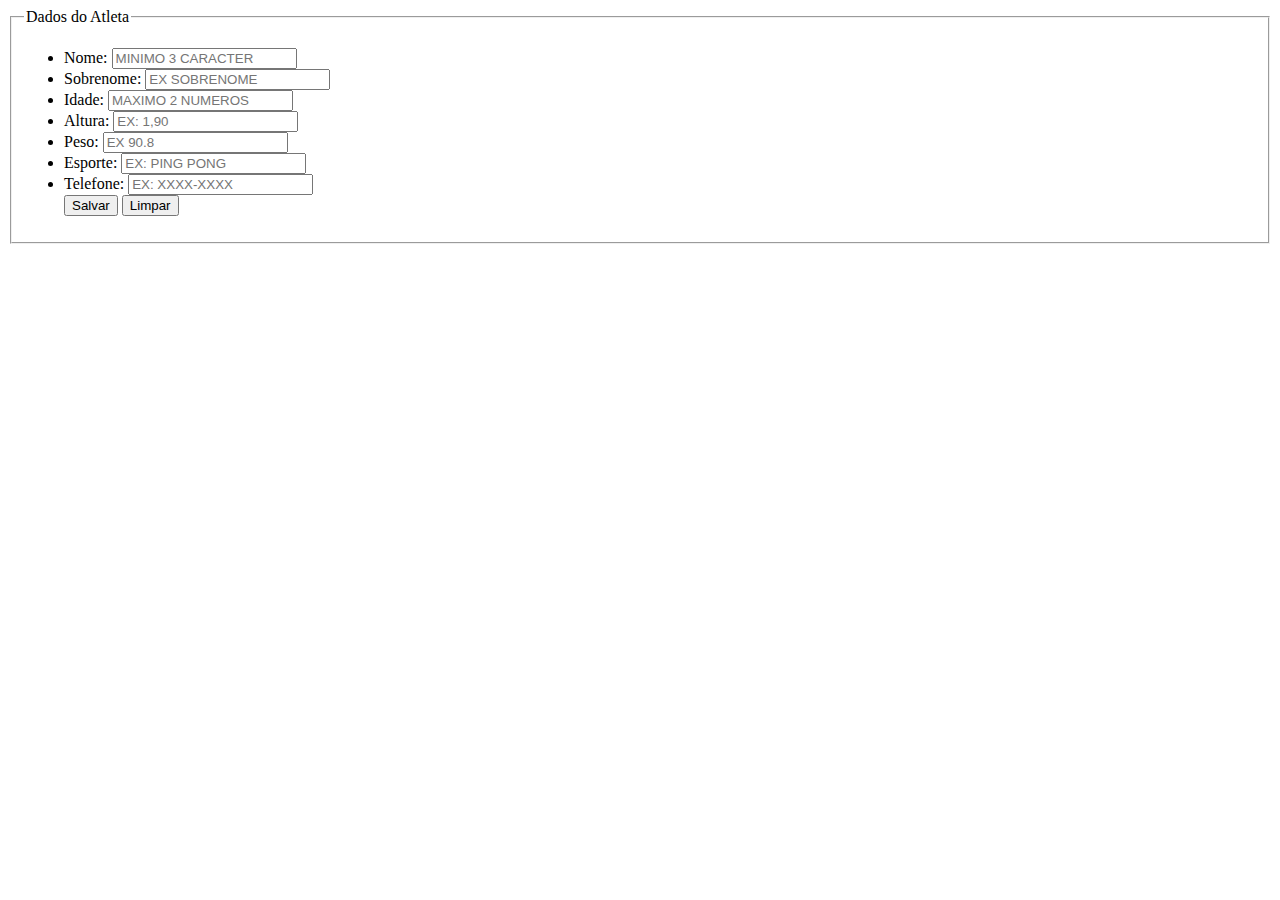
==== paginainicial2/indexCadAtleta.html @ 92d5da80 "indexcadatleta" ====
<html>
<head>
	<meta http-equiv="Content-Type" content="text/html;charset=utf-8" />
	<script type="text/javascript" src="http://code.jquery.com/jquery-1.7.1.min.js"></script>
	<script type="text/javascript" src="JsAtleta/funcoes.js"></script>
	<link rel="stylesheet" href="cssAtleta/style.css" type="text/css"/>
</head>
<body>
	<form id="frmCadastro">
		<fieldset>	
			<legend>Dados do Atleta</legend>
			<ul>
				
				<li class="licss">
					<label for="txtNome">Nome:</label>
					<input type="text" id="txtNome" placeholder="MINIMO 3 CARACTER" pattern=".{3,}" required="required" />

				</li>

				<li class="licss">
					<label for="txtSobrenome">Sobrenome:</label>
					<input type="text" id="txtSobrenome" placeholder="EX SOBRENOME" required="required" />
				</li>

				<li class="licss">
					<label for="txtIdade">Idade:</label>
					<input type="text" id="txtIdade" placeholder="MAXIMO 2 NUMEROS"  required="required" maxlength = "2" pattern="[0-9]+[0-9]" />
				</li>

				<li class="licss">
					<label for="txtAltura">Altura:</label>
					<input type="text" id="txtAltura" placeholder="EX: 1,90"  required="required" pattern="\d{1}\,\d{2}"/>
				</li>

				<li class="licss">
					<label for="txtPeso">Peso:</label>
					<input type="text" id="txtPeso" placeholder="EX 90.8" required="required" pattern="\d{3}\,\d{1}" />
				</li>

				<li class="licss">
					<label for="txtEsporte">Esporte:</label>
					<input type="text" id="txtEsporte" placeholder="EX: PING PONG"  required="required" pattern=".{3,}"/>
				</li>

				<li class="licss">
					<label for="txtTelefone">Telefone:</label>
					<input type="text" id="txtTelefone" placeholder="EX: XXXX-XXXX" required="required" pattern="[0-9]{4}-[0-9]{4}" />
				</li>
				
				
					<input type="submit" value="Salvar" id="btnSalvar"/>
				

				
					<input type="reset" value="Limpar" id="btnLimpar">
					
					


			</ul>
		</fieldset>	
	</form>

	<table id="tblListar">

	</table>
</body>
</html>
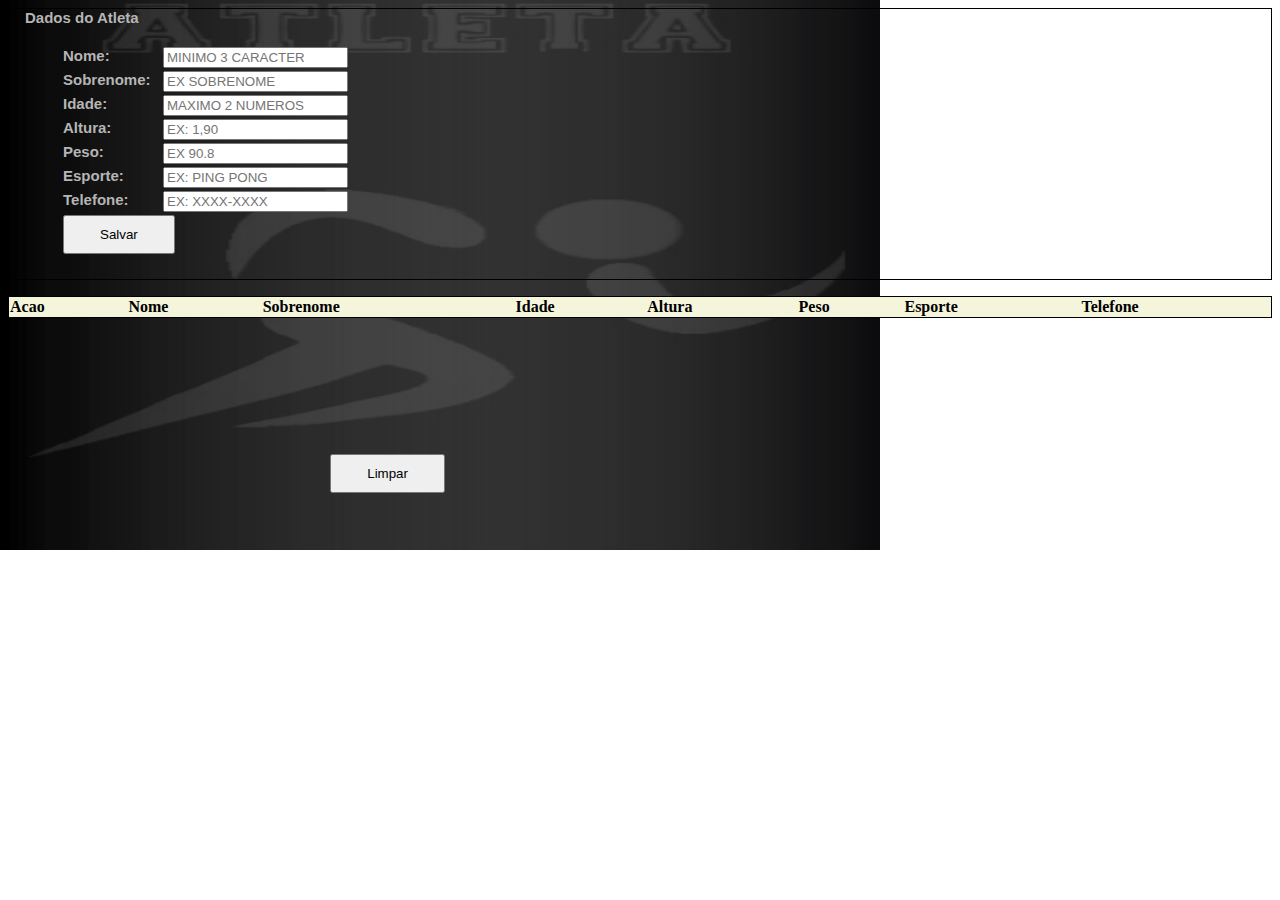
==== commit b52754a6: "Update indexCadAtleta.html" ====
--- a/paginainicial2/indexCadAtleta.html
+++ b/paginainicial2/indexCadAtleta.html
@@ -34,7 +34,7 @@
 
 				<li class="licss">
 					<label for="txtPeso">Peso:</label>
-					<input type="text" id="txtPeso" placeholder="EX 90.8" required="required" pattern="\d{3}\,\d{1}" />
+					<input type="text" id="txtPeso" placeholder="EX 90.8" required="required"  />
 				</li>
 
 				<li class="licss">
@@ -65,4 +65,4 @@
 
 	</table>
 </body>
-</html>+</html>
--- a/paginainicial2/cssAtleta/style.css
+++ b/paginainicial2/cssAtleta/style.css
@@ -0,0 +1,86 @@
+html{
+	background-image: url(imagem/fundo1.jpg);
+	background-repeat: no-repeat;
+	background-size: 880px 550px;
+}
+
+fieldset{
+	border-style: none;
+
+}
+
+legend{
+	color: #b5b5b5;
+font:bold 15px helvetica;
+}
+
+body{
+	font-family:Tahoma;
+}
+
+ul{
+	list-style:none;
+	color: #b5b5b5;
+font:bold 15px helvetica;
+}
+
+ul label{
+	width:100px;
+	float:left;
+}
+
+.licss{
+	padding-bottom: 3px;
+}
+
+#frmCadastro{
+	border:solid 1px;
+}
+
+#tblListar{
+	width:100%;
+	border:solid 1px;
+	text-align:left;
+   	border-collapse:collapse; 
+}
+
+#tblListar tbody tr{
+	border:solid 1px;
+	height:30px;
+	background: beige;
+}
+#tblListar tbody tr:hover{
+	background: #b5b5b5;
+}
+
+#tblListar thead{
+	background:beige;
+}
+#btnSalvar{
+	padding-left: 35px;
+	padding-right: 35px;
+	padding-top: 10px;
+	padding-bottom: 10px;
+	background-color: -moz-linear-gradient(top, #a9a9a9 0px, #f0ffff 50%, #d3d3d3 40%, #a9a9a9);  
+	
+}
+#btnSalvar:hover{
+	background-color: #cfcfcf;
+
+}
+
+#btnLimpar{
+	padding-left: 35px;
+	padding-right: 35px;
+	padding-top: 10px;
+	padding-bottom: 10px;
+	position: absolute;
+	top: 50.4%;
+	left: 25.8%;
+
+}
+#btnLimpar:hover{
+	background-color: #cfcfcf;
+#btnSalvar:hover{
+	background:);
+}